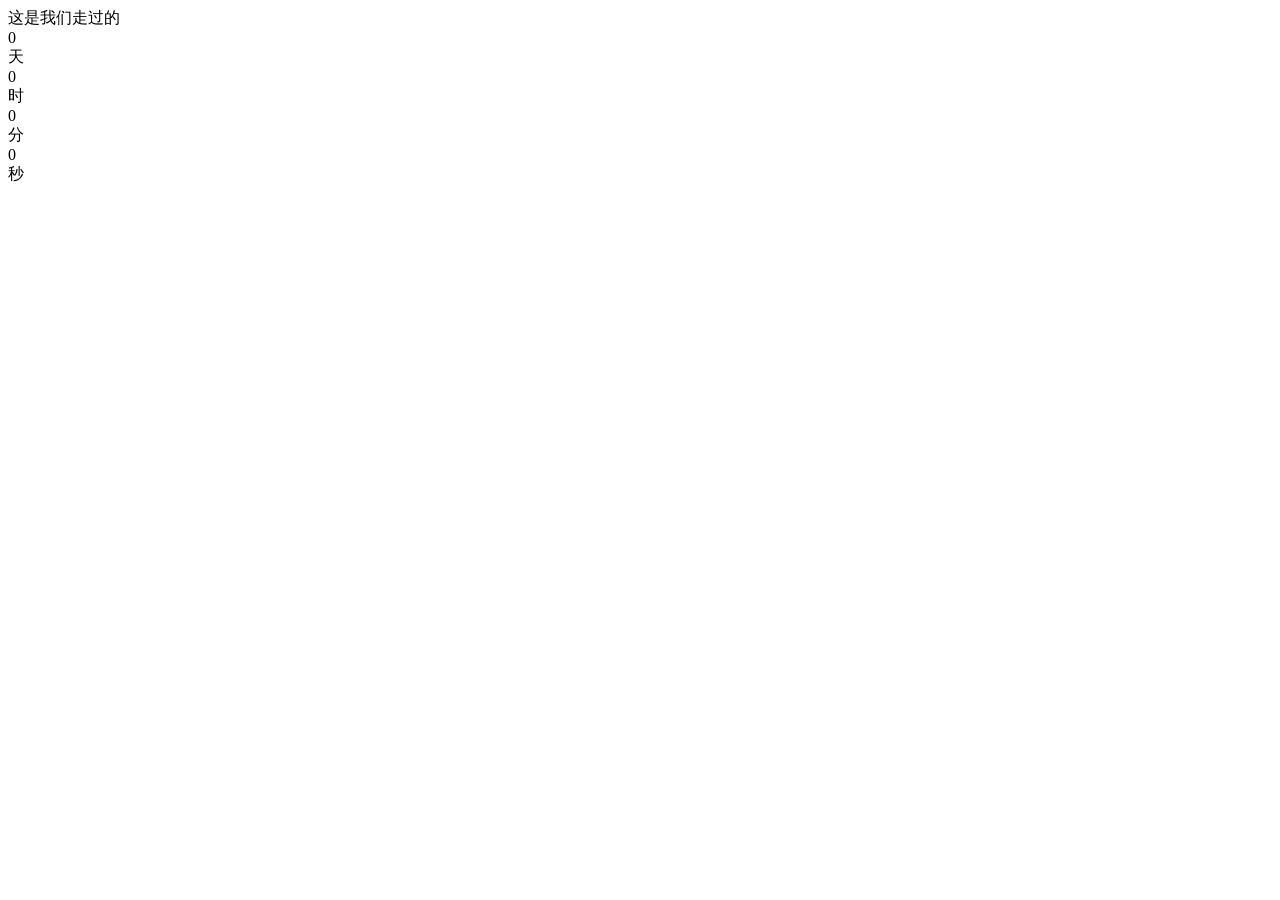
==== templates/modules/home-counter.html @ 4d9aadf0 "首页开发" ====
<!DOCTYPE html>
<html xmlns:th="https://www.thymeleaf.org">
  <th:block th:fragment="home_counter">
    <section
      class="relative z-10 mx-auto mt-6 flex max-w-4xl flex-col items-center gap-4 px-4 text-center"
      x-data="counter()"
      th:attr="data-rel-date=${theme.config.home.relationship_start.date}, data-rel-hour=${theme.config.home.relationship_start.hour}, data-rel-minute=${theme.config.home.relationship_start.minute}, data-rel-second=${theme.config.home.relationship_start.second}"
    >
      <div class="text-xl font-semibold text-white drop-shadow">这是我们走过的</div>
      <div class="grid grid-cols-4 gap-2">
        <div class="rounded-lg bg-white/80 px-4 py-3 shadow backdrop-blur">
          <div class="text-3xl font-bold" x-text="time.days">0</div>
          <div class="text-xs text-gray-600">天</div>
        </div>
        <div class="rounded-lg bg-white/80 px-4 py-3 shadow backdrop-blur">
          <div class="text-3xl font-bold" x-text="time.hours">0</div>
          <div class="text-xs text-gray-600">时</div>
        </div>
        <div class="rounded-lg bg-white/80 px-4 py-3 shadow backdrop-blur">
          <div class="text-3xl font-bold" x-text="time.minutes">0</div>
          <div class="text-xs text-gray-600">分</div>
        </div>
        <div class="rounded-lg bg-white/80 px-4 py-3 shadow backdrop-blur">
          <div class="text-3xl font-bold" x-text="time.seconds">0</div>
          <div class="text-xs text-gray-600">秒</div>
        </div>
      </div>
    </section>
  </th:block>
</html>
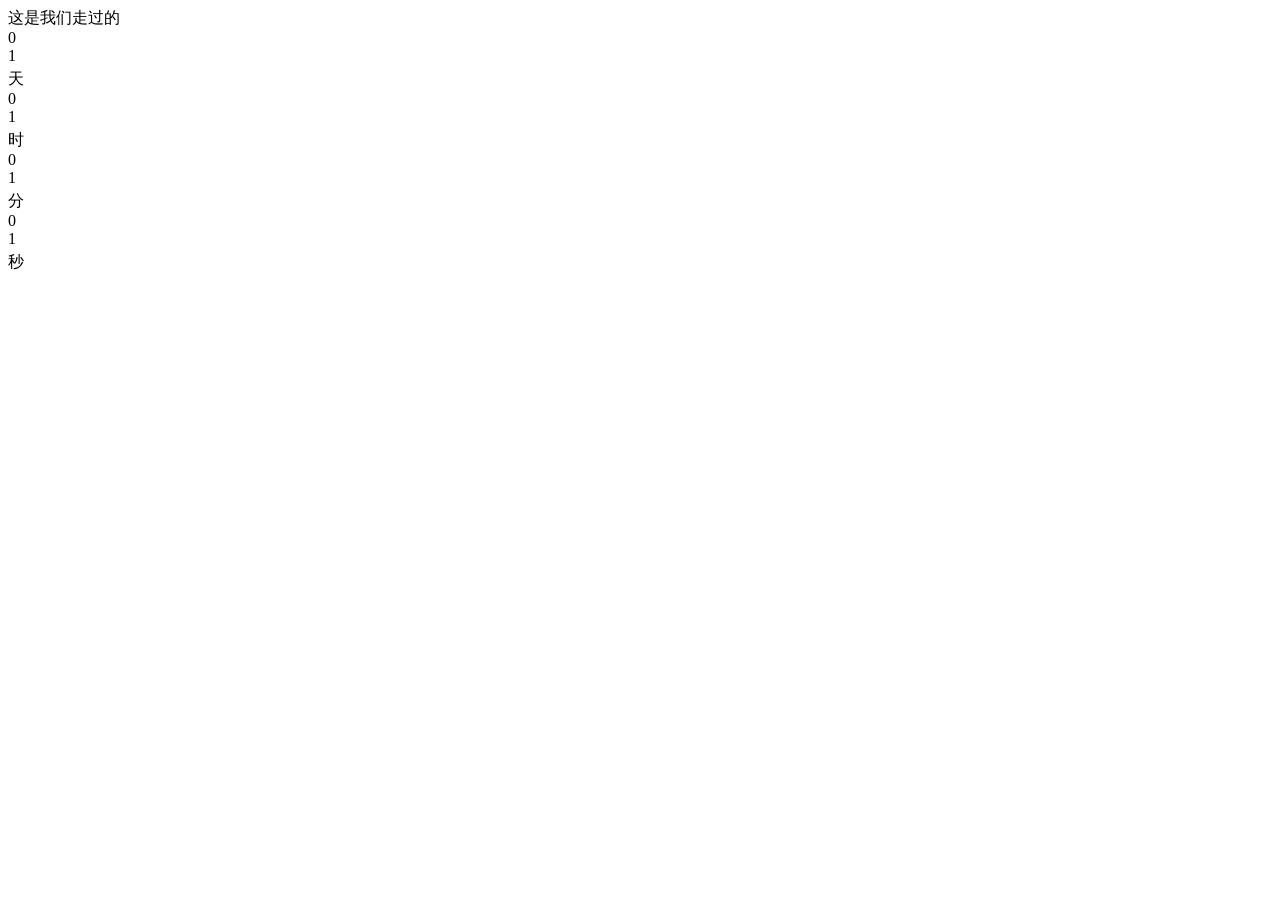
==== commit 8c1b055a: "计时器、首页动效优化" ====
--- a/templates/modules/home-counter.html
+++ b/templates/modules/home-counter.html
@@ -9,19 +9,47 @@
       <div class="text-xl font-semibold text-white drop-shadow">这是我们走过的</div>
       <div class="grid grid-cols-4 gap-2">
         <div class="rounded-lg bg-white/80 px-4 py-3 shadow backdrop-blur">
-          <div class="text-3xl font-bold" x-text="time.days">0</div>
+          <div class="relative h-10 leading-none" style="height: 2.5rem;">
+            <div class="digit-roll text-3xl font-bold" data-unit="days">
+              <div class="digit-roll-track">
+                <div class="digit-roll-item">0</div>
+                <div class="digit-roll-item">1</div>
+              </div>
+            </div>
+          </div>
           <div class="text-xs text-gray-600">天</div>
         </div>
         <div class="rounded-lg bg-white/80 px-4 py-3 shadow backdrop-blur">
-          <div class="text-3xl font-bold" x-text="time.hours">0</div>
+          <div class="relative h-10 leading-none" style="height: 2.5rem;">
+            <div class="digit-roll text-3xl font-bold" data-unit="hours">
+              <div class="digit-roll-track">
+                <div class="digit-roll-item">0</div>
+                <div class="digit-roll-item">1</div>
+              </div>
+            </div>
+          </div>
           <div class="text-xs text-gray-600">时</div>
         </div>
         <div class="rounded-lg bg-white/80 px-4 py-3 shadow backdrop-blur">
-          <div class="text-3xl font-bold" x-text="time.minutes">0</div>
+          <div class="relative h-10 leading-none" style="height: 2.5rem;">
+            <div class="digit-roll text-3xl font-bold" data-unit="minutes">
+              <div class="digit-roll-track">
+                <div class="digit-roll-item">0</div>
+                <div class="digit-roll-item">1</div>
+              </div>
+            </div>
+          </div>
           <div class="text-xs text-gray-600">分</div>
         </div>
         <div class="rounded-lg bg-white/80 px-4 py-3 shadow backdrop-blur">
-          <div class="text-3xl font-bold" x-text="time.seconds">0</div>
+          <div class="relative h-10 leading-none" style="height: 2.5rem;">
+            <div class="digit-roll text-3xl font-bold" data-unit="seconds">
+              <div class="digit-roll-track">
+                <div class="digit-roll-item">0</div>
+                <div class="digit-roll-item">1</div>
+              </div>
+            </div>
+          </div>
           <div class="text-xs text-gray-600">秒</div>
         </div>
       </div>
